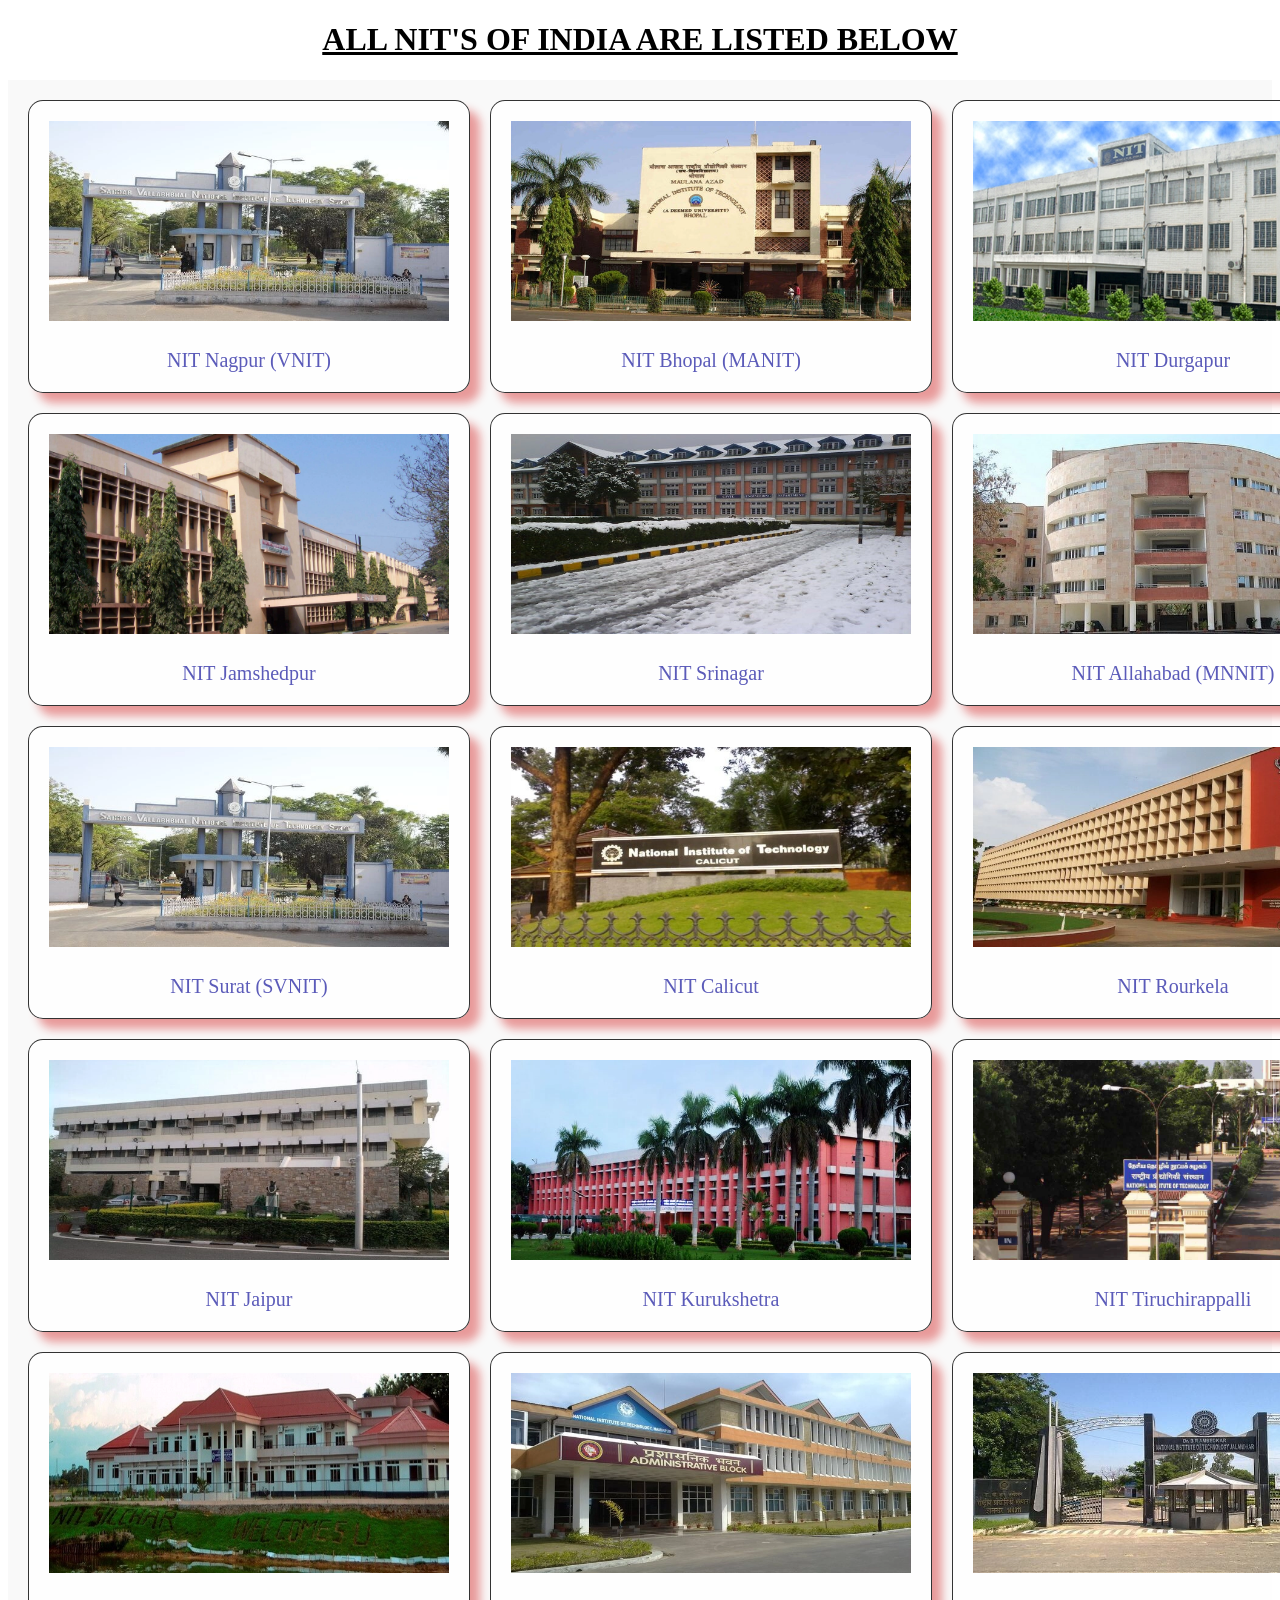
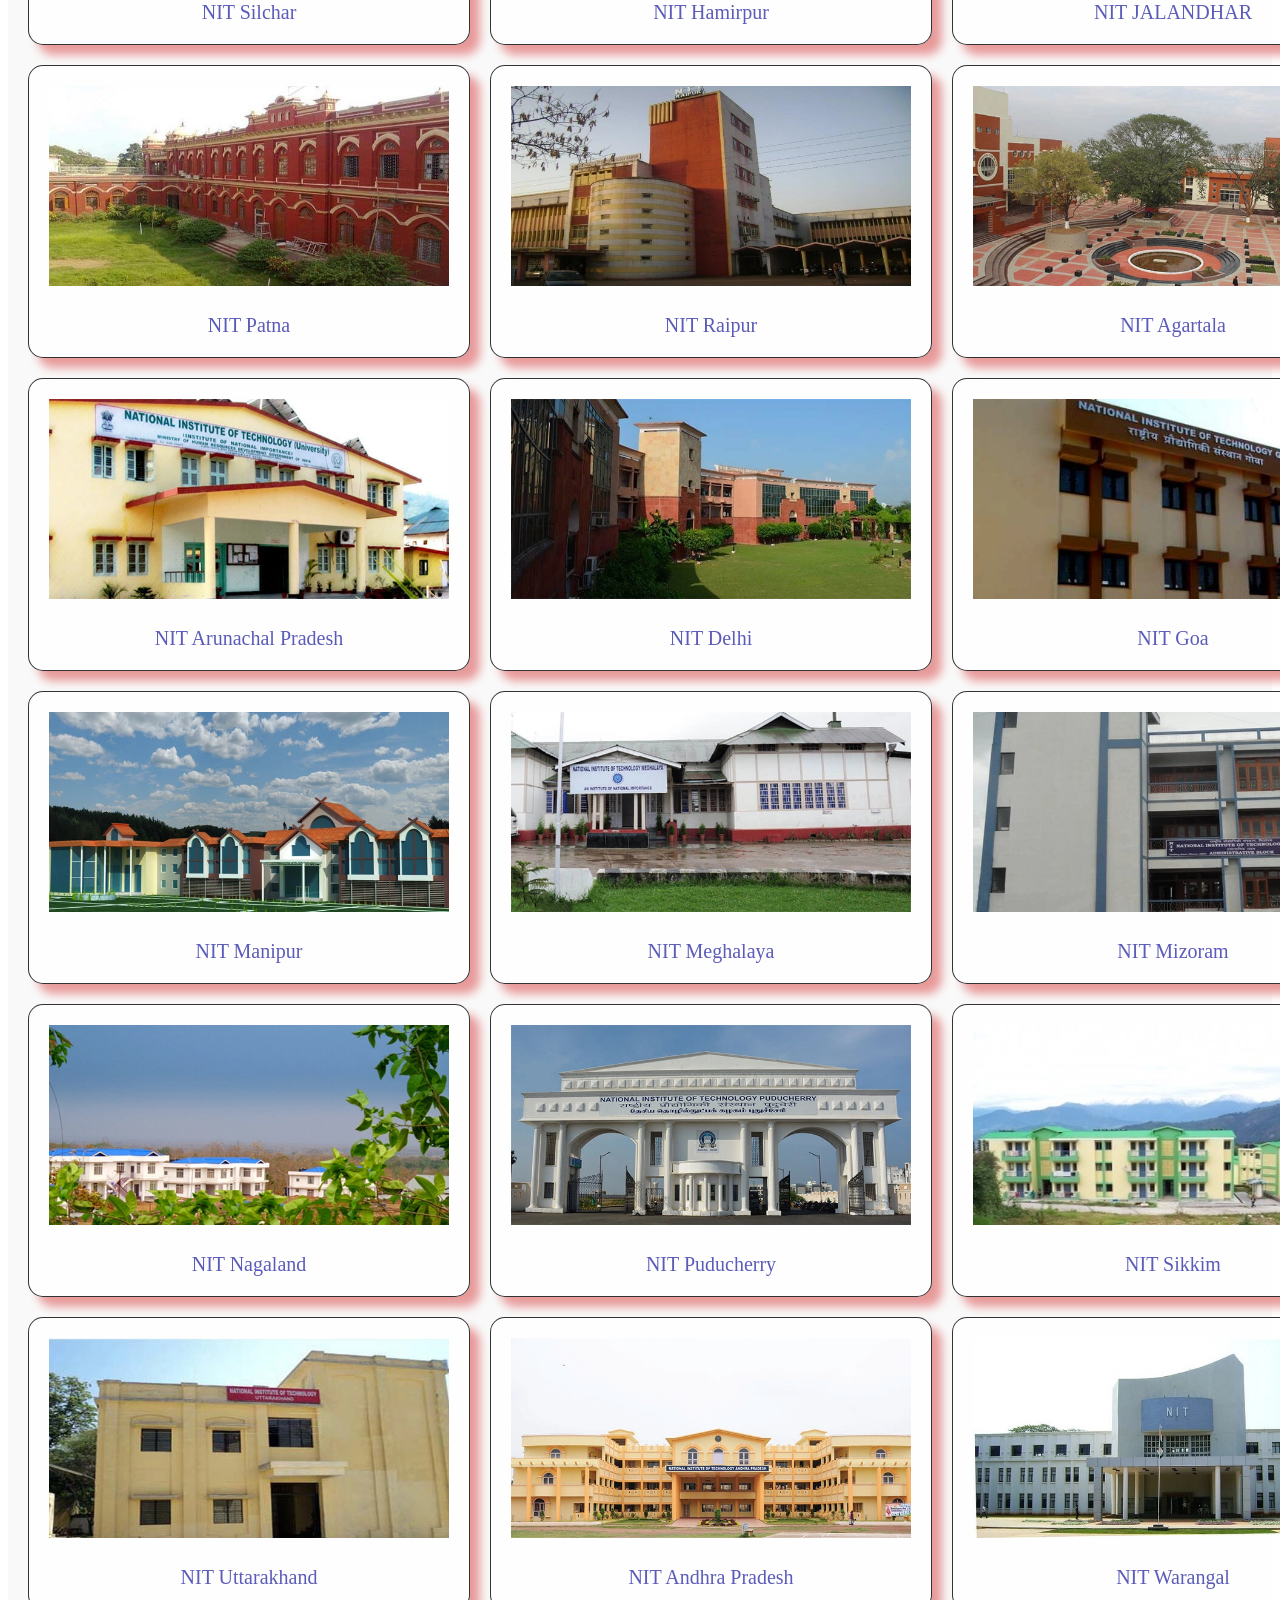
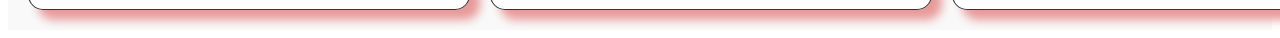
==== VishwaVidyalaya-main/VISHWAVIDYALAYA/all_nits_page.html @ e2d42d64 "Add files via upload" ====
<!DOCTYPE html>
<html lang="en">
<head>
    <meta charset="UTF-8">
    <meta name="viewport" content="width=device-width, initial-scale=1.0">
    <title> HTML tutorial</title>
    <link rel="stylesheet" href="nit.css">
</head>
<body>
    
       <div class="he"><h1>ALL NIT'S OF INDIA ARE LISTED BELOW </h1>
       </div> 
   
        <div class="nit">
                
                <div class="nit_name"> <div class="nit_logo"> <a href="https://www.collegepravesh.com/engineering-colleges/vnit-nagpur/"><img src="nit_main_images/SVNIT.webp" alt=""> </a> </div><br> <a href="https://www.collegepravesh.com/engineering-colleges/vnit-nagpur/">NIT Nagpur (VNIT)</a></div>

                <div class="nit_name"> <div class="nit_logo"> <a href="https://www.collegepravesh.com/engineering-colleges/nit-bhopal/"><img src="nit_main_images/MANIT-BHOPAL.webp" alt=""></a></div><br><a href="https://www.collegepravesh.com/engineering-colleges/nit-bhopal/">NIT Bhopal (MANIT)</a> </div>
                
                <div class="nit_name"> <div class="nit_logo"> <a href="https://www.collegepravesh.com/engineering-colleges/nit-durgapur/"><img src="nit_main_images/NIT-Durgapur.webp" alt="">     </a> </div><br> <a href="https://www.collegepravesh.com/engineering-colleges/nit-durgapur/">NIT Durgapur</a></div>
             
                <div class="nit_name"> <div class="nit_logo"> <a href="https://www.collegepravesh.com/engineering-colleges/nit-jamshedpur/"><img src="nit_main_images/NIT-Jamshedpur.webp" alt=""></a> </div><br> <a href="https://www.collegepravesh.com/engineering-colleges/nit-jamshedpur/">NIT Jamshedpur</a></div>
            
            
                <!-- <div class="nit_name"> <div class="nit_logo"> <a href="https://www.collegepravesh.com/engineering-colleges/nit-surathkal/"><img src="nit_main_images/NIT-Karnataka.webp" alt="">     </a> <div><br>  <a href="https://www.collegepravesh.com/engineering-colleges/nit-surathkal/">NIT karnataka</a></div> -->

               
                <div class="nit_name"> <div class="nit_logo"> <a href="https://www.collegepravesh.com/engineering-colleges/nit-srinagar/"><img src="nit_main_images/NIT-SRINAGAR.webp" alt="">     </a> </div><br>   <a href="https://www.collegepravesh.com/engineering-colleges/nit-srinagar/">NIT Srinagar</a></div>

                
               
                <div class="nit_name"> <div class="nit_logo"> <a href="https://www.collegepravesh.com/engineering-colleges/nit-allahabad/"><img src="nit_main_images/MNNIT-Allahabad.webp" alt="">     </a> </div><br> <a href="https://www.collegepravesh.com/engineering-colleges/nit-allahabad/">NIT Allahabad (MNNIT)</a></div>
               
               
                <div class="nit_name"> <div class="nit_logo"> <a href="https://www.collegepravesh.com/engineering-colleges/nit-surat/"><img src="nit_main_images/SVNIT.webp" alt="">     </a> </div><br> <a href="https://www.collegepravesh.com/engineering-colleges/nit-surat/">NIT Surat (SVNIT)</a></div>
                

                <div class="nit_name"> <div class="nit_logo"> <a href="https://www.collegepravesh.com/engineering-colleges/nit-calicut/"><img src="nit_main_images/NIT-Calicut.webp" alt="">      </a></div><br> <a href="https://www.collegepravesh.com/engineering-colleges/nit-calicut/">NIT Calicut</a></div>

                <div class="nit_name"> <div class="nit_logo"> <a href="https://www.collegepravesh.com/engineering-colleges/nit-rourkela/"><img src="nit_main_images/NIT-ROURKELA.webp" alt="">    </a> </div><br> <a href="https://www.collegepravesh.com/engineering-colleges/nit-rourkela/">NIT Rourkela</a></div>

                <div class="nit_name"> <div class="nit_logo"> <a href="https://www.collegepravesh.com/engineering-colleges/nit-jaipur/"><img src="nit_main_images/MNIT-Jaipur.webp" alt="">     </a> </div><br> <a href="https://www.collegepravesh.com/engineering-colleges/nit-jaipur/">NIT Jaipur</a></div>

                <div class="nit_name"> <div class="nit_logo"> <a href="https://www.collegepravesh.com/engineering-colleges/nit-kurukshetra/"><img src="nit_main_images/NIT-Kurukshetra.webp" alt="">     </a> </div><br> <a href="https://www.collegepravesh.com/engineering-colleges/nit-kurukshetra/">NIT Kurukshetra</a></div>

                <div class="nit_name"> <div class="nit_logo"> <a href="https://www.collegepravesh.com/engineering-colleges/nit-trichy/"><img src="nit_main_images/NIT-Trichy.webp" alt="">     </a> </div><br> <a href="https://www.collegepravesh.com/engineering-colleges/nit-trichy/">NIT Tiruchirappalli</a></div>

                <div class="nit_name"> <div class="nit_logo"> <a href="https://www.collegepravesh.com/engineering-colleges/nit-silchar/"> <img src="nit_main_images/NIT-Silchar.webp" alt="">    </a> </div><br> <a href="https://www.collegepravesh.com/engineering-colleges/nit-silchar/">NIT Silchar</a></div>

                <div class="nit_name"> <div class="nit_logo"> <a href="https://www.collegepravesh.com/engineering-colleges/nit-hamirpur/"> <img src="nit_main_images/NIT-Hamirpur1.webp" alt="">    </a> </div><br> <a href="https://www.collegepravesh.com/engineering-colleges/nit-hamirpur/">NIT Hamirpur</a></div>

                <div class="nit_name"> <div class="nit_logo"> <a href="https://www.collegepravesh.com/engineering-colleges/nit-jalandhar/"><img src="nit_main_images/NIT-JALANDHAR.webp" alt="">     </a> </div><br> <a href="https://www.collegepravesh.com/engineering-colleges/nit-jalandhar/">NIT JALANDHAR </a></div>

                <div class="nit_name"> <div class="nit_logo"> <a href="https://www.collegepravesh.com/engineering-colleges/nit-patna/"><img src="nit_main_images/NIT-Patna.webp" alt="">     </a> </div><br> <a href="https://www.collegepravesh.com/engineering-colleges/nit-patna/">NIT Patna</a></div>

                <div class="nit_name"> <div class="nit_logo"> <a href="https://www.collegepravesh.com/engineering-colleges/nit-raipur/"><img src="nit_main_images/NIT-RAIPUR.webp" alt="">    </a> </div><br> <a href="https://www.collegepravesh.com/engineering-colleges/nit-raipur/">NIT Raipur</a></div>

                <div class="nit_name"> <div class="nit_logo"><a href="https://www.collegepravesh.com/engineering-colleges/nit-agartala/"><img src="nit_main_images/NIT-Agartala.webp" alt="">     </a>  </div><br> <a href="https://www.collegepravesh.com/engineering-colleges/nit-arunachal-pradesh/">NIT Agartala</a></div>

                <div class="nit_name"> <div class="nit_logo"> <a href="https://www.collegepravesh.com/engineering-colleges/nit-arunachal-pradesh/"><img src="nit_main_images/NIT-Arunachal-Pradesh.webp" alt="">     </a> </div><br> <a href="https://www.collegepravesh.com/engineering-colleges/nit-arunachal-pradesh/">NIT Arunachal Pradesh</a></div>

                <div class="nit_name"> <div class="nit_logo"> <a href="https://www.collegepravesh.com/engineering-colleges/nit-delhi/"> <img src="nit_main_images/NIT-Delhi.webp" alt="">    </a> </div><br> <a href="https://www.collegepravesh.com/engineering-colleges/nit-delhi/"> NIT Delhi</a></div>

                <div class="nit_name"> <div class="nit_logo"> <a href="https://www.collegepravesh.com/engineering-colleges/nit-goa/"> <img src="nit_main_images/NIT-GOA.webp" alt="">    </a> </div><br> <a href="https://www.collegepravesh.com/engineering-colleges/nit-goa/">NIT Goa</a></div>

                <div class="nit_name"> <div class="nit_logo"> <a href="https://www.collegepravesh.com/engineering-colleges/nit-manipur/"> <img src="nit_main_images/NIT-MANIPUR.webp" alt="">     </a></div><br> <a href="https://www.collegepravesh.com/engineering-colleges/nit-manipur/">NIT Manipur</a></div>

                <div class="nit_name"> <div class="nit_logo"> <a href="https://www.collegepravesh.com/engineering-colleges/nit-meghalaya/"> <img src="nit_main_images/NIT_Meghalaya.webp" alt="">    </a></div><br> <a href="https://www.collegepravesh.com/engineering-colleges/nit-meghalaya/">NIT Meghalaya</a></div>

                <div class="nit_name"> <div class="nit_logo"> <a href="https://www.collegepravesh.com/engineering-colleges/nit-mizoram/"> <img src="nit_main_images/NIT-Mizoram.webp" alt="">    </a></div><br> <a href="https://www.collegepravesh.com/engineering-colleges/nit-mizoram/">NIT Mizoram</a></div>

                <div class="nit_name"> <div class="nit_logo"> <a href="https://www.collegepravesh.com/engineering-colleges/nit-nagaland/"> <img src="nit_main_images/NIT-Nagaland.webp" alt="">    </a></div><br> <a href="https://www.collegepravesh.com/engineering-colleges/nit-nagaland/">NIT Nagaland</a></div>

                <div class="nit_name"> <div class="nit_logo"> <a href="https://www.collegepravesh.com/engineering-colleges/nit-puducherry/"> <img src="nit_main_images/NIT-Puducherry.webp" alt="">    </a></div><br> <a href="https://www.collegepravesh.com/engineering-colleges/nit-puducherry/">NIT Puducherry</a></div>

                <div class="nit_name"> <div class="nit_logo"> <a href="https://www.collegepravesh.com/engineering-colleges/nit-sikkim/"> <img src="nit_main_images/NIT-SIKKIM1.webp" alt="">    </a></div><br> <a href="https://www.collegepravesh.com/engineering-colleges/nit-sikkim/">NIT Sikkim</a></div>

                <div class="nit_name"> <div class="nit_logo"> <a href="https://www.collegepravesh.com/engineering-colleges/nit-uttarakhand/"> <img src="nit_main_images/NIT-UTTARAKHAND.webp" alt="">    </a></div><br> <a href="https://www.collegepravesh.com/engineering-colleges/nit-uttarakhand/">NIT Uttarakhand</a></div>

                <div class="nit_name"> <div class="nit_logo"> <a href="https://www.collegepravesh.com/engineering-colleges/nit-andhra-pradesh/"> <img src="nit_main_images/NIT-Andhra-Pradesh.webp" alt="">    </a> </div><br> <a href="https://www.collegepravesh.com/engineering-colleges/nit-andhra-pradesh/">NIT Andhra Pradesh</a></div>

                <div class="nit_name"> <div class="nit_logo"> <a href="https://www.collegepravesh.com/engineering-colleges/nit-warangal/"> <img src="nit_main_images/NIT-WARANGAL.webp" alt="">   </a>   </div><br> <a href="https://www.collegepravesh.com/engineering-colleges/nit-warangal/">NIT Warangal</a> </div>

        
        
      

   
    
</body>
</html>
---- VishwaVidyalaya-main/VISHWAVIDYALAYA/nit.css ----
img{
    width: auto;
    height:200px;
}
.nit{
    display: grid;
    grid-template-columns: auto auto auto;
    background-color: #f9f9f9;
    padding: 10px;
    
    
}
.nit_name{
    background-color: rgba(255, 255, 255, 0.8);
    border: 1px solid rgba(0, 0, 0, 0.8);
    padding: 20px;
    font-size: 20px;
    text-align: center;
    margin: 10px 10px;
    border-radius: 15px;
    box-shadow: 10px 10px 10px rgb(232, 154, 154);
    
}
a{
    text-decoration: none;
    color: rgb(91, 91, 185);
    
}
.he{
    text-align: center;
    text-decoration: underline;
}
.nit_name a:hover{
    text-decoration: underline;
    
}
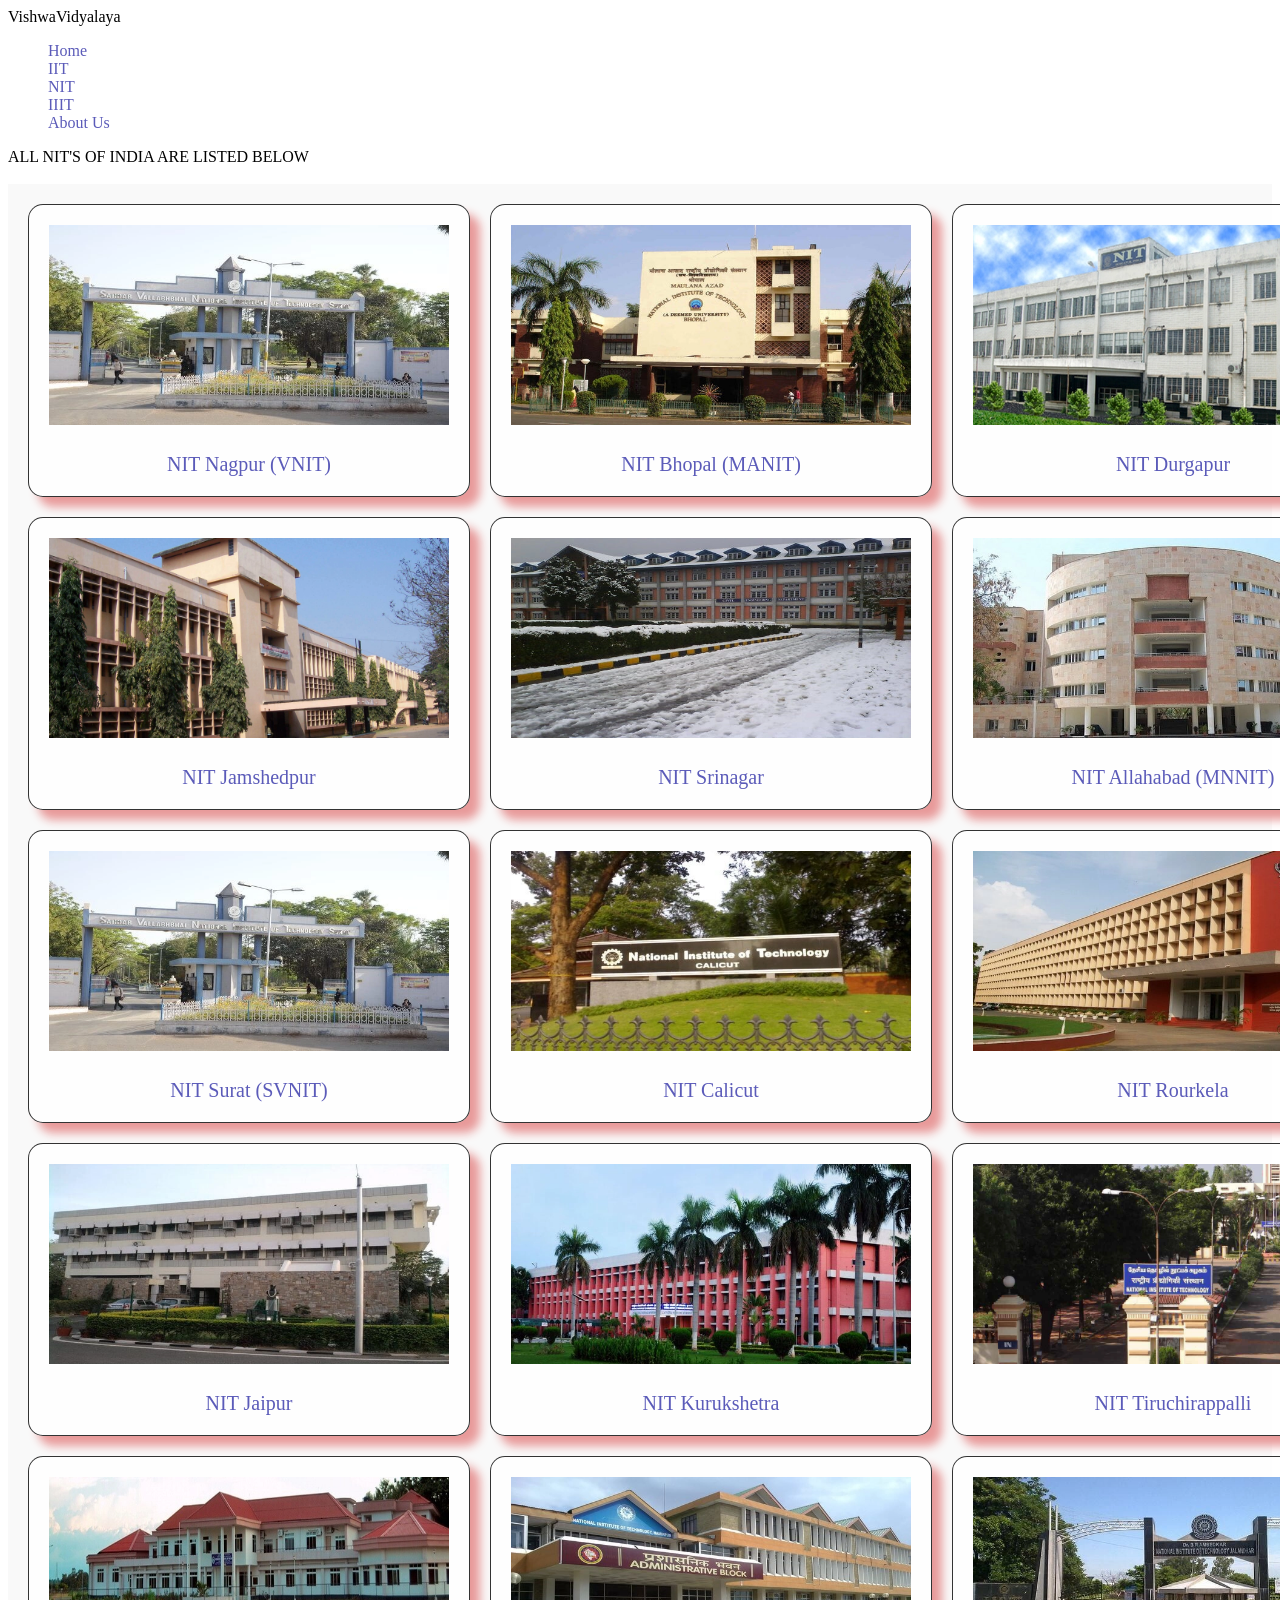
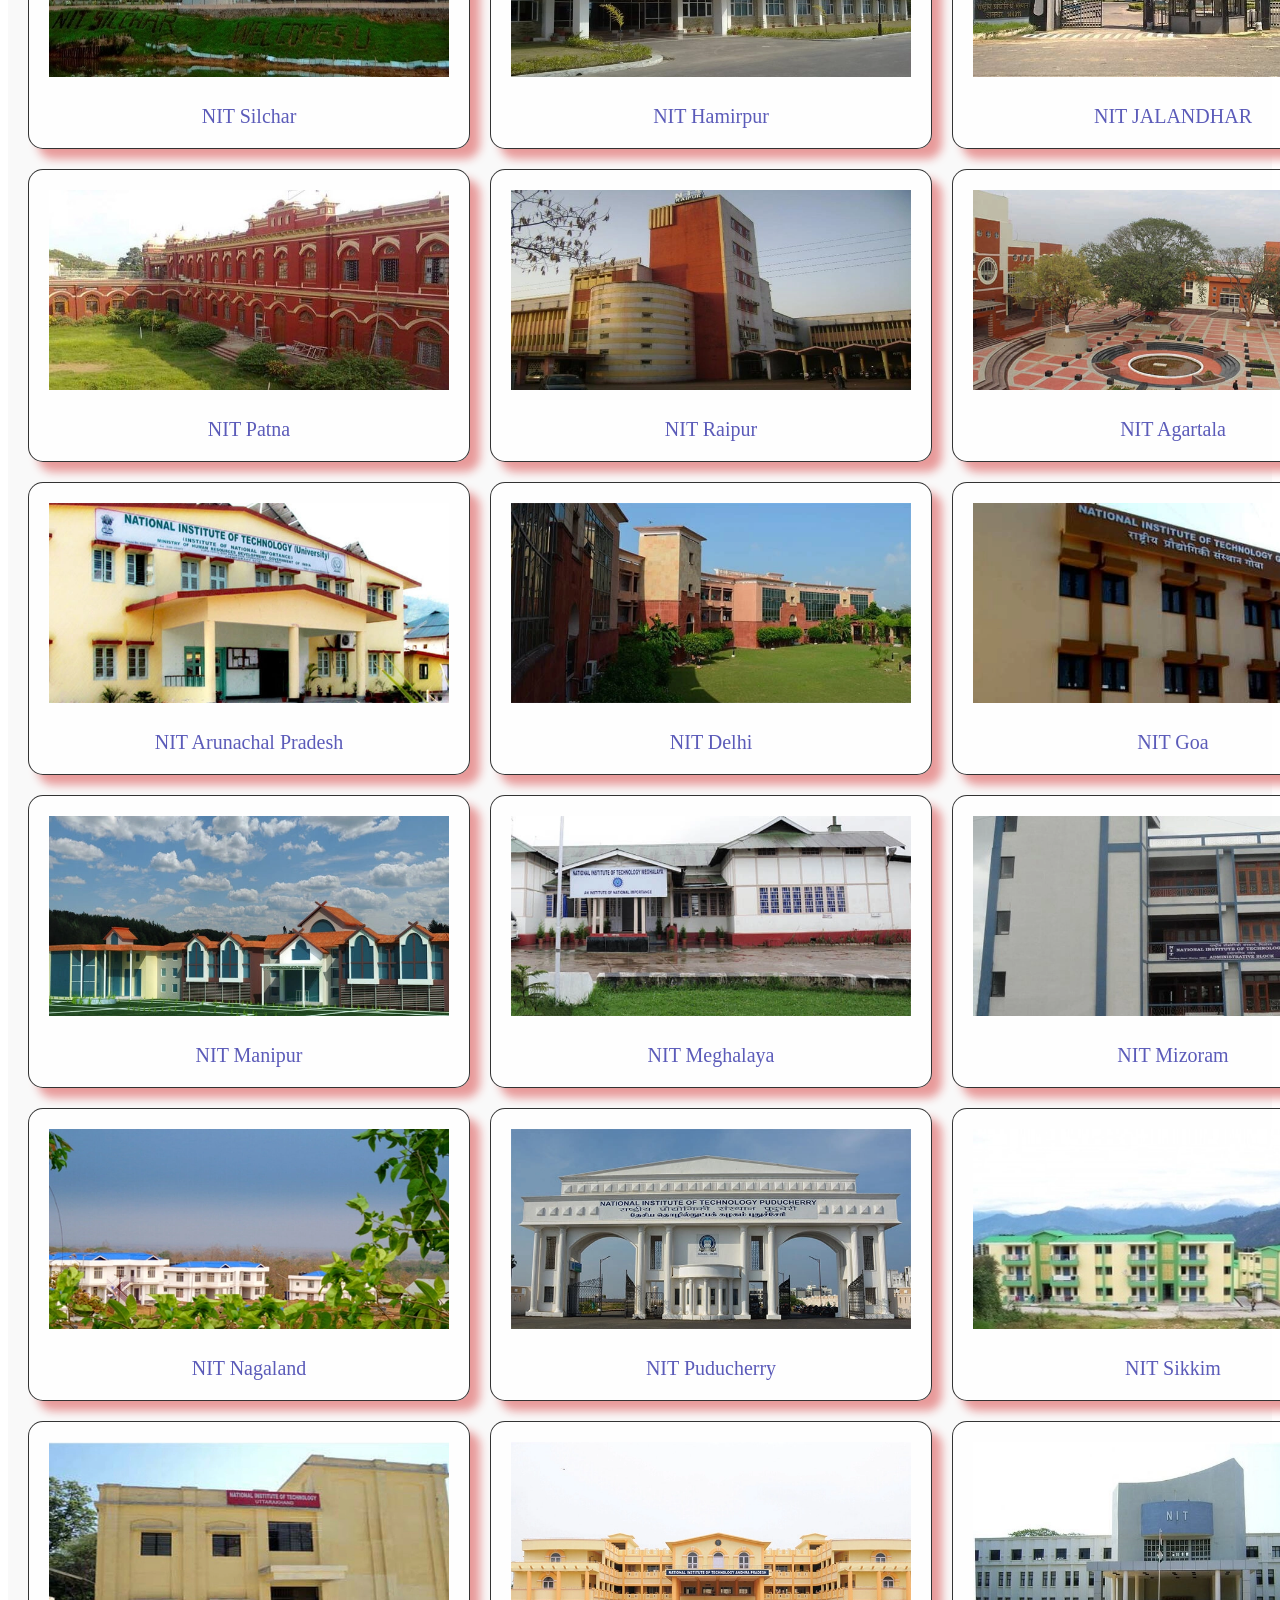
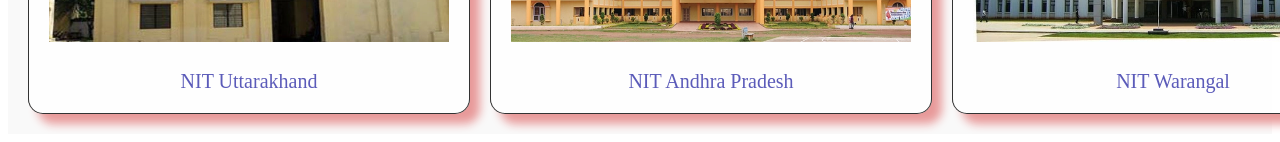
==== commit 518e3dd5: "Update all_nits_page.html" ====
--- a/VishwaVidyalaya-main/VISHWAVIDYALAYA/all_nits_page.html
+++ b/VishwaVidyalaya-main/VISHWAVIDYALAYA/all_nits_page.html
@@ -4,12 +4,39 @@
     <meta charset="UTF-8">
     <meta name="viewport" content="width=device-width, initial-scale=1.0">
     <title> HTML tutorial</title>
+    <link rel="preconnect" href="https://fonts.googleapis.com" />
+    <link rel="preconnect" href="https://fonts.gstatic.com" crossorigin />
+    <link
+      href="https://fonts.googleapis.com/css2?family=Poppins:wght@200;500&display=swap"
+      rel="stylesheet"
+    />
     <link rel="stylesheet" href="nit.css">
 </head>
 <body>
+  <header>
+    <nav>
+      <div class="left"><span>Vishwa</span><span id="vid">Vidyalaya</span></div>
+      <div class="right">
+        <ul type="none">
+          <li ><a href="home.html">Home </a></li>
+          <li><a href="all_iit_page.html">IIT</a></li>
+          <li><a href="all_nits_page.html">NIT </a></li>
+          <li><a href="#">IIIT</a></li>
+          <li><a href="#">About Us</a></li>
+        </ul>
+      </div>
+    </nav>
     
-       <div class="he"><h1>ALL NIT'S OF INDIA ARE LISTED BELOW </h1>
+  </header>
+
+
+       <div class="top">
+       <div class="left1">ALL NIT'S OF INDIA ARE LISTED BELOW 
        </div> 
+      
+
+      </div>
+       <br>
    
         <div class="nit">
                 
@@ -88,4 +115,4 @@
    
     
 </body>
-</html>+</html>
